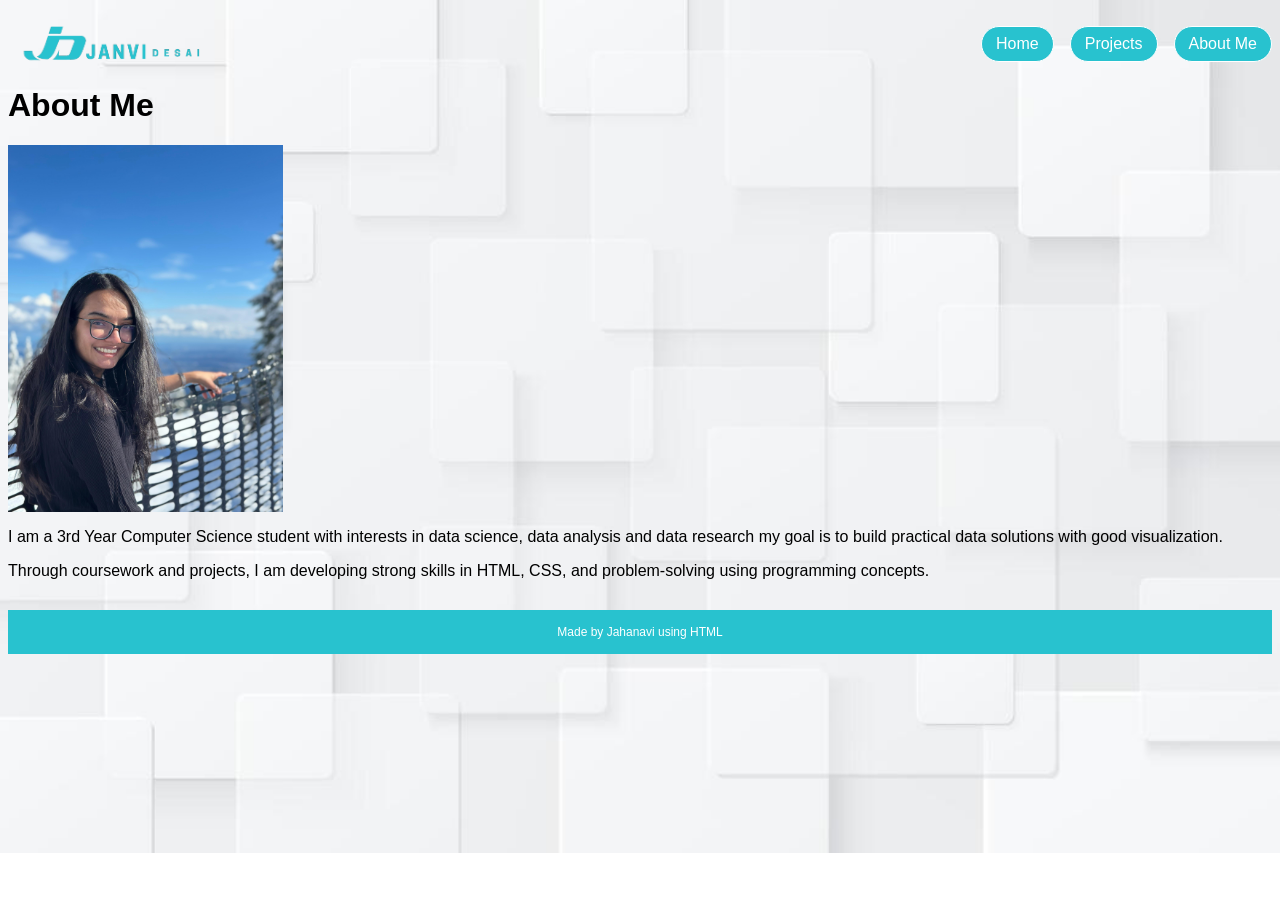
==== html/about.html @ 3a52cbd5 "Add files via upload" ====
<!DOCTYPE html>
<html lang="en">
<head>
    <meta charset="UTF-8">
    <title>About Me</title>
    <link rel="stylesheet" href="../css/style.css">
</head>

<body>
    <div class="container">

        <!-- Navigation -->
        <div class="navigation">
            <a class="nav-button" href="home.html">Home</a>
            <a class="nav-button" href="projects.html">Projects</a>
            <a class="nav-button" href="about.html">About Me</a>
        </div>

         <!--Adding a logo-->
        <a href="home.html">
            <img class="logo" src="../images/logo.png" alt="Website Logo"> 
        </a>

        <!-- Clear floats -->
        <div class="clear"></div>

         <!-- About content -->
        
        <div class="about">
            <h1>About Me</h1>

             <!-- ADD YOUR PHOTO HERE -->
            <img class="about-photo" src="../images/profile.jpg" alt="Photo of Me">


            <p>
                I am a 3rd Year Computer Science student with interests in data science, data analysis and
                data research my goal is to build practical data solutions with good visualization.
            </p>

            <p>
                Through coursework and projects, I am developing strong skills in HTML, CSS,
                and problem-solving using programming concepts.
            </p>
        </div>
        
    </div>
    <div class="portfolio-badge">
                Made by Jahanavi using HTML
    </div>

</body>
</html>
---- css/style.css ----
/* for all the contents which are common in all pages */
body {
    background-image: url("../images/backgroundimage.jpg");
    background-repeat: no-repeat;
    background-size: cover;
}

.portfolio-badge {
    text-align: center;
    padding: 15px;
    margin-top: 30px;
    background-color: #28C2CF;
    color: white;
    font-size: 12px;
    font-family: Arial, Helvetica, sans-serif;
}


.container {
    position: relative;
}

.logo {
    width: 200px;
    height: auto;
    float: left;
    margin-top: 10px;
    display: block;
    
}

.navigation {
    float: right;
    margin-top: 18px;
    text-align: right;
}

.nav-button {
    font-family: Arial, Helvetica, sans-serif;
    text-decoration: none;
    padding: 8px 14px;
    margin-left: 12px;
    color: white;
    border: 1px solid #ffffff;
    border-radius: 20px;
    background-color: #28C2CF;
    display: inline-block;
}

.clear {
    clear: both;
}

/* for home page */

.home-content{
    padding: 20px;
    font-size: 20px;
    font-family: Arial, Helvetica, sans-serif;
}



/* for about page */

.about-photo {
    width: 275px;
    height: auto;
    margin-top: 10px;
    display: block;
}

.about{
    font-family: Arial, Helvetica, sans-serif;
}

/* for project page */
.projects {
    margin-top: 45px;
    font-family: Arial, Helvetica, sans-serif;
}

.project-intro{
    padding: 7px;
    font-size: 20px ;
    font-family: Arial, Helvetica, sans-serif;
}

/* Each project box */
.project-box {
    float: left;
    width: 30%;            /* to add three columns */
    padding: 20px;
    margin-right: 3.3%;       
    border: 1px solid #e4e4e4;
    border-radius: 12px;
    background-color: white;
    box-sizing: border-box;
    font-size: 20px;
    text-align: center;
    font-family: Arial, Helvetica, sans-serif;
}

/* Remove margin on last box */
.project-box:last-child {
    margin-right: 0;
}

/* Project headings */
.project-box h2 {
    margin-top: 5px;
}

@supports (box-sizing: border-box) {
    .project-box {
        box-sizing: border-box;
    }
}
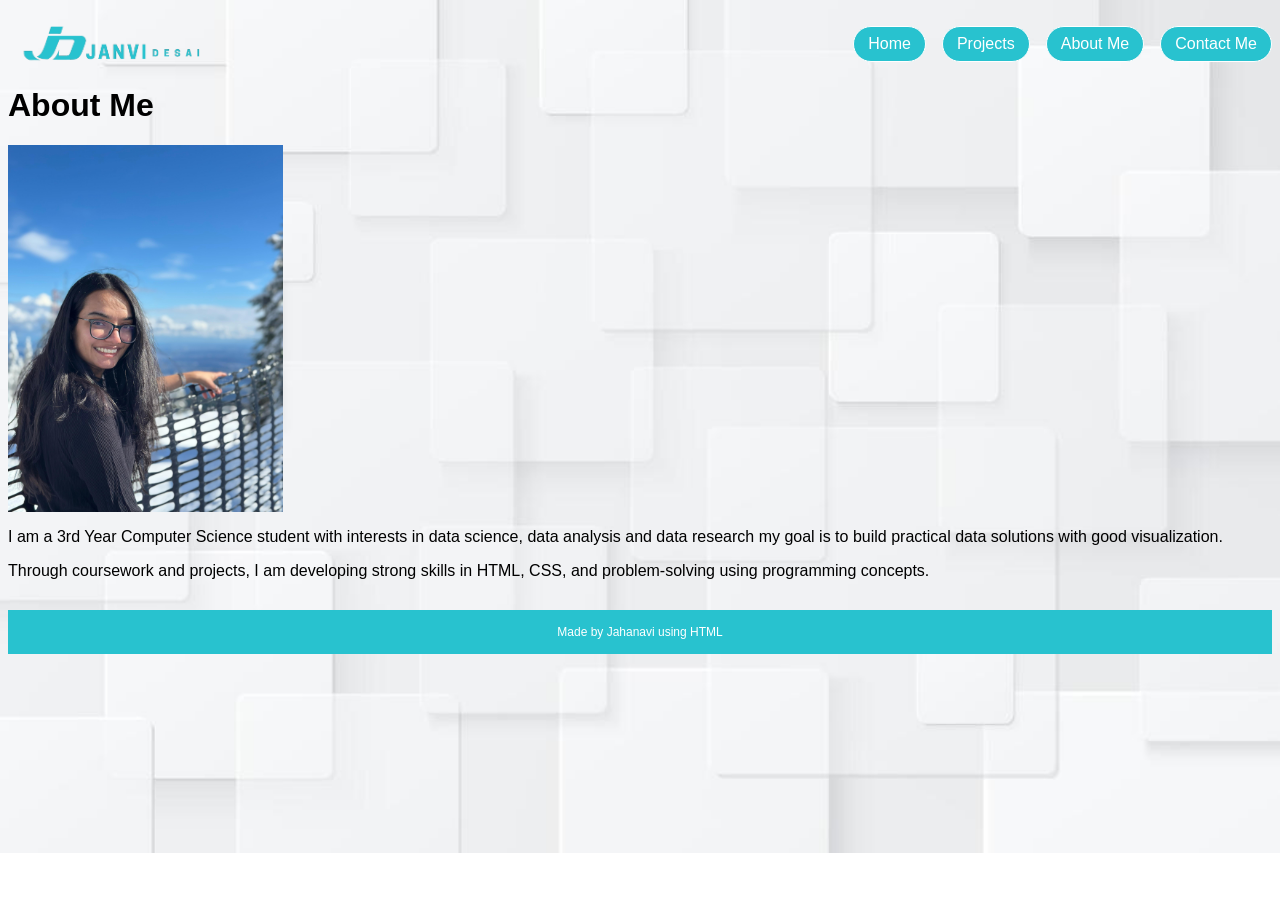
==== commit 73daa48a: "Add files via upload" ====
--- a/html/about.html
+++ b/html/about.html
@@ -14,6 +14,7 @@
             <a class="nav-button" href="home.html">Home</a>
             <a class="nav-button" href="projects.html">Projects</a>
             <a class="nav-button" href="about.html">About Me</a>
+            <a class="nav-button" href="form.html">Contact Me</a>
         </div>
 
          <!--Adding a logo-->
